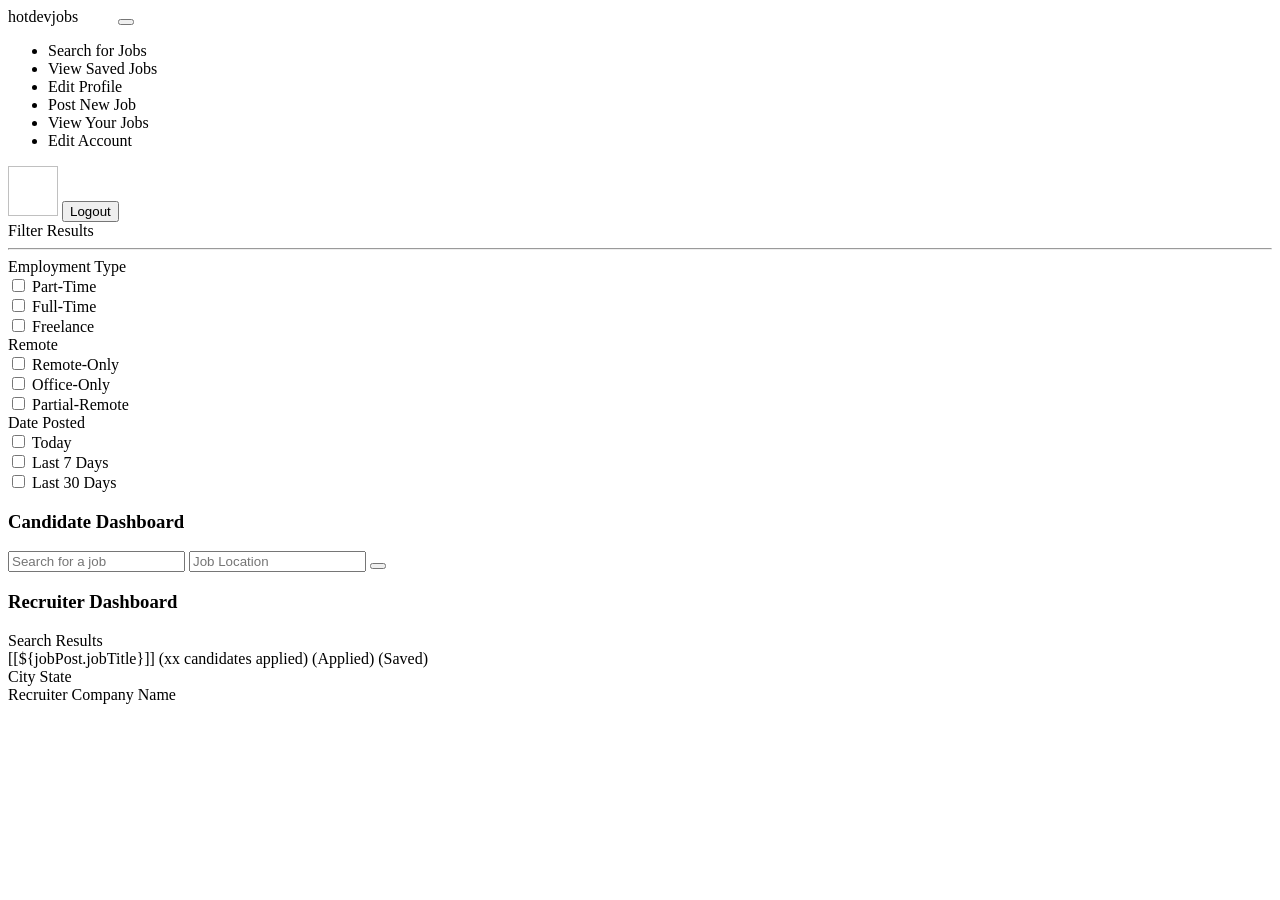
==== src/main/resources/templates/dashboard.html @ 827d48c8 "Initial commit - working project with Google login" ====
<!DOCTYPE html>
<html
  xmlns="http://www.w3.org/1999/xhtml"
  xmlns:th="http://www.thymeleaf.org"
  xmlns:layout="http://www.ultraq.net.nz/thymeleaf/layout"
  xmlns:sec="http://www.thymeleaf.org/extras/spring-security"
>
  <head>
    <meta charset="UTF-8" />
    <title>Dashboard</title>
    <meta charset="utf-8" />
    <meta http-equiv="x-ua-compatible" content="ie=edge" />
    <meta name="description" content="" />
    <meta name="viewport" content="width=device-width, initial-scale=1" />

    <link
      rel="stylesheet"
      type="text/css"
      media="all"
      th:href="@{/css/styles.css}"
    />
    <link
      th:rel="stylesheet"
      th:href="@{/webjars/bootstrap/css/bootstrap.min.css} "
    />
    <link th:rel="stylesheet" th:href="@{/webjars/font-awesome/css/all.css}" />
  </head>

  <body>
    <header class="navbar navbar-expand-lg navbar-dark">
      <label class="mt-2 ms-5 font-weight-bold h5"
        ><a th:href="@{/dashboard/}">hotdevjobs</a
        ><span class="logo_com font-weight-bold h5" style="color: white">
          .com</span
        ></label
      >
      <button
        class="navbar-toggler"
        type="button"
        data-toggle="collapse"
        data-target="#navbarTogglerDemo02"
        aria-controls="navbarTogglerDemo02"
        aria-expanded="false"
        aria-label="Toggle navigation"
      >
        <span class="navbar-toggler-icon"></span>
      </button>

      <div class="collapse navbar-collapse" id="navbarToggler">
        <ul class="navbar-nav m-auto mt-2 mt-lg-0">
          <li class="nav-item active">
            <a
              sec:authorize="hasAuthority('Job Seeker')"
              class="nav-link"
              th:href="@{/dashboard/}"
              ><i class="fas fa-search"></i>Search for Jobs</a
            >
          </li>
          <li class="nav-item">
            <a
              sec:authorize="hasAuthority('Job Seeker')"
              class="nav-link"
              th:href="@{/saved-jobs/}"
            >
              <i class="fa-solid fa-eye"></i>View Saved Jobs</a
            >
          </li>
          <li class="nav-item">
            <a
              sec:authorize="hasAuthority('Job Seeker')"
              class="nav-link"
              th:href="@{/job-seeker-profile/}"
            >
              <i class="fa-solid fa-pencil"></i>Edit Profile</a
            >
          </li>

          <li class="nav-item">
            <a
              sec:authorize="hasAuthority('Recruiter')"
              class="nav-link"
              th:href="@{/dashboard/add}"
              ><i class="fa-solid fa-file-circle-plus"></i>Post New Job</a
            >
          </li>
          <li class="nav-item active">
            <a
              sec:authorize="hasAuthority('Recruiter')"
              class="nav-link"
              th:href="@{/dashboard/}"
            >
              <i class="fa-solid fa-eye"></i>View Your Jobs</a
            >
          </li>
          <li class="nav-item">
            <a
              sec:authorize="hasAuthority('Recruiter')"
              class="nav-link"
              th:href="@{/recruiter-profile/}"
            >
              <i class="fa-solid fa-pencil"></i>Edit Account</a
            >
          </li>
        </ul>

        <img
          class="rounded-circle me-3"
          height="50px"
          width="50x"
          th:if="${user.photosImagePath!=null}"
          th:src="@{${user?.photosImagePath}}"
        />

        <label
          th:if="${user.firstName != null && user.lastName != null}"
          th:text="${user.firstName+' '+user.lastName}"
          class="nav-item nav-link px-2 me-3"
        >
        </label>

        <label
          th:unless="${user.firstName != null && user.lastName != null}"
          th:text="${username}"
          class="nav-item nav-link px-2 me-3"
        ></label>

        <button
          class="myBtn-light me-5"
          onclick="window.location.href='/logout'"
        >
          Logout
        </button>
      </div>
    </header>

    <section class="section">
      <div class="sidenav px-5">
        <div sec:authorize="hasAuthority('Job Seeker')">
          <label class="text-uppercase color-dull font-weight-bold"
            >Filter Results</label
          >
          <hr />
          <form id="myForm" th:action="@{/dashboard/}">
            <div class="row">
              <div class="col-lg-12">
                <label>Employment Type</label>
                <div class="form-check">
                  <input
                    class="form-check-input"
                    type="checkbox"
                    th:checked="${partTime}"
                    id="Part-time"
                    name="partTime"
                    th:value="Part-Time"
                  />
                  <label class="form-check-label" for="Part-time">
                    Part-Time
                  </label>
                </div>
                <div class="form-check">
                  <input
                    class="form-check-input"
                    type="checkbox"
                    id="full-time"
                    th:checked="${fullTime}"
                    name="fullTime"
                    th:value="Full-Time"
                  />
                  <label class="form-check-label" for="full-time">
                    Full-Time
                  </label>
                </div>
                <div class="form-check">
                  <input
                    class="form-check-input"
                    type="checkbox"
                    value=""
                    id="freelance"
                    th:value="Freelance"
                    name="freelance"
                    th:checked="${freelance}"
                  />
                  <label class="form-check-label" for="freelance">
                    Freelance
                  </label>
                </div>
              </div>
              <div class="col-lg-12">
                <label>Remote</label>
                <div class="form-check">
                  <input
                    class="form-check-input"
                    type="checkbox"
                    id="remote-only"
                    th:value="Remote-Only"
                    name="remoteOnly"
                    th:checked="${remoteOnly}"
                  />
                  <label class="form-check-label" for="remote-only">
                    Remote-Only
                  </label>
                </div>
                <div class="form-check">
                  <input
                    class="form-check-input"
                    type="checkbox"
                    id="Office-Only"
                    th:value="Office-Only"
                    name="officeOnly"
                    th:checked="${officeOnly}"
                  />
                  <label class="form-check-label" for="Office-Only">
                    Office-Only
                  </label>
                </div>
                <div class="form-check">
                  <input
                    class="form-check-input"
                    type="checkbox"
                    id="partial-remote"
                    th:value="Partial-Remote"
                    name="partialRemote"
                    th:checked="${partialRemote}"
                  />
                  <label class="form-check-label" for="partial-remote">
                    Partial-Remote
                  </label>
                </div>
              </div>
              <div class="col-lg-12">
                <label>Date Posted</label>
                <div class="form-check">
                  <input
                    class="form-check-input"
                    type="checkbox"
                    id="today"
                    name="today"
                    th:checked="${today}"
                  />
                  <label class="form-check-label" for="today"> Today </label>
                </div>
                <div class="form-check">
                  <input
                    class="form-check-input"
                    type="checkbox"
                    id="7days"
                    name="days7"
                    th:checked="${days7}"
                  />
                  <label class="form-check-label" for="7days">
                    Last 7 Days
                  </label>
                </div>
                <div class="form-check">
                  <input
                    class="form-check-input"
                    type="checkbox"
                    id="30days"
                    name="days30"
                    th:checked="${days30}"
                  />
                  <label class="form-check-label" for="30days">
                    Last 30 Days
                  </label>
                </div>
              </div>
            </div>
            <input id="hidJob" name="job" th:value="${job}" hidden />
            <input id="hidLoc" name="location" th:value="${location}" hidden />
          </form>
        </div>
      </div>

      <article>
        <div class="box" sec:authorize="hasAuthority('Job Seeker')">
          <h1 class="primary-title">Candidate Dashboard</h1>
          <div class="inner">
            <input
              id="job"
              class="radius-left"
              type="text"
              placeholder="Search for a job"
              name="job"
              th:value="${job}"
            />
            <input
              id="loc"
              class=""
              type="text"
              placeholder="Job Location"
              name="location"
              th:value="${location}"
            />
            <button class="radius-right" type="submit" form="myForm">
              <i class="fa fa-search"></i>
            </button>
          </div>
        </div>

        <div class="box" sec:authorize="hasAuthority('Recruiter')">
          <h1 class="primary-title">Recruiter Dashboard</h1>
        </div>
        <div class="box mt-3">
          <label
            class="large-label px-3 mb-3"
            sec:authorize="hasAuthority('Job Seeker')"
            >Search Results</label
          >
          <th:block th:each="jobPost:${jobPost}">
            <a
              th:href="@{/job-details-apply/{id}(id=${jobPost.jobPostId})}"
              style="text-decoration: none; color: black"
            >
              <div
                onclick="window.location='/job-details-apply/{id}(id=${jobPost.jobPostId})'"
                class="job-row"
              >
                <div class="row">
                  <div class="col-md-4">
                    <label class="job-title text-left">
                      [[${jobPost.jobTitle}]]
                      <span
                        class="title-span"
                        sec:authorize="hasAuthority('Recruiter')"
                        th:text="'('+ @{${jobPost.totalCandidates}}+' Candidates Applied)'"
                        >(xx candidates applied)</span
                      >
                      <span
                        class="title-span"
                        sec:authorize="hasAuthority('Job Seeker')"
                        th:if="${jobPost.isActive == true}"
                        >(Applied)</span
                      >
                      <span
                        class="title-span"
                        sec:authorize="hasAuthority('Job Seeker')"
                        th:if="${jobPost.isSaved == true}"
                        >(Saved)</span
                      >
                    </label>
                  </div>
                  <div class="col-md-4 text-center">
                    <label
                      th:text="${jobPost.jobLocationId.city+', '+ jobPost.jobLocationId.state}"
                    >
                      City State</label
                    >
                  </div>
                  <div class="col-md-4 text-right">
                    <label th:text="@{${jobPost.jobCompanyId.name}}"
                      >Recruiter Company Name</label
                    >
                  </div>
                </div>
              </div>
            </a>
          </th:block>
        </div>
      </article>
    </section>

    <script
      type="text/javascript"
      th:src="@{/webjars/jquery/jquery.min.js}"
    ></script>
    <script
      type="text/javascript"
      th:src="@{/webjars/bootstrap/js/bootstrap.min.js}"
    ></script>

    <script type="text/javascript" th:src="@{/js/main.js}"></script>
    <script>
      $("#job").change(function () {
        $("#hidJob").val($(this).val());
      });
      $("#loc").change(function () {
        $("#hidLoc").val($(this).val());
      });
    </script>
  </body>
</html>
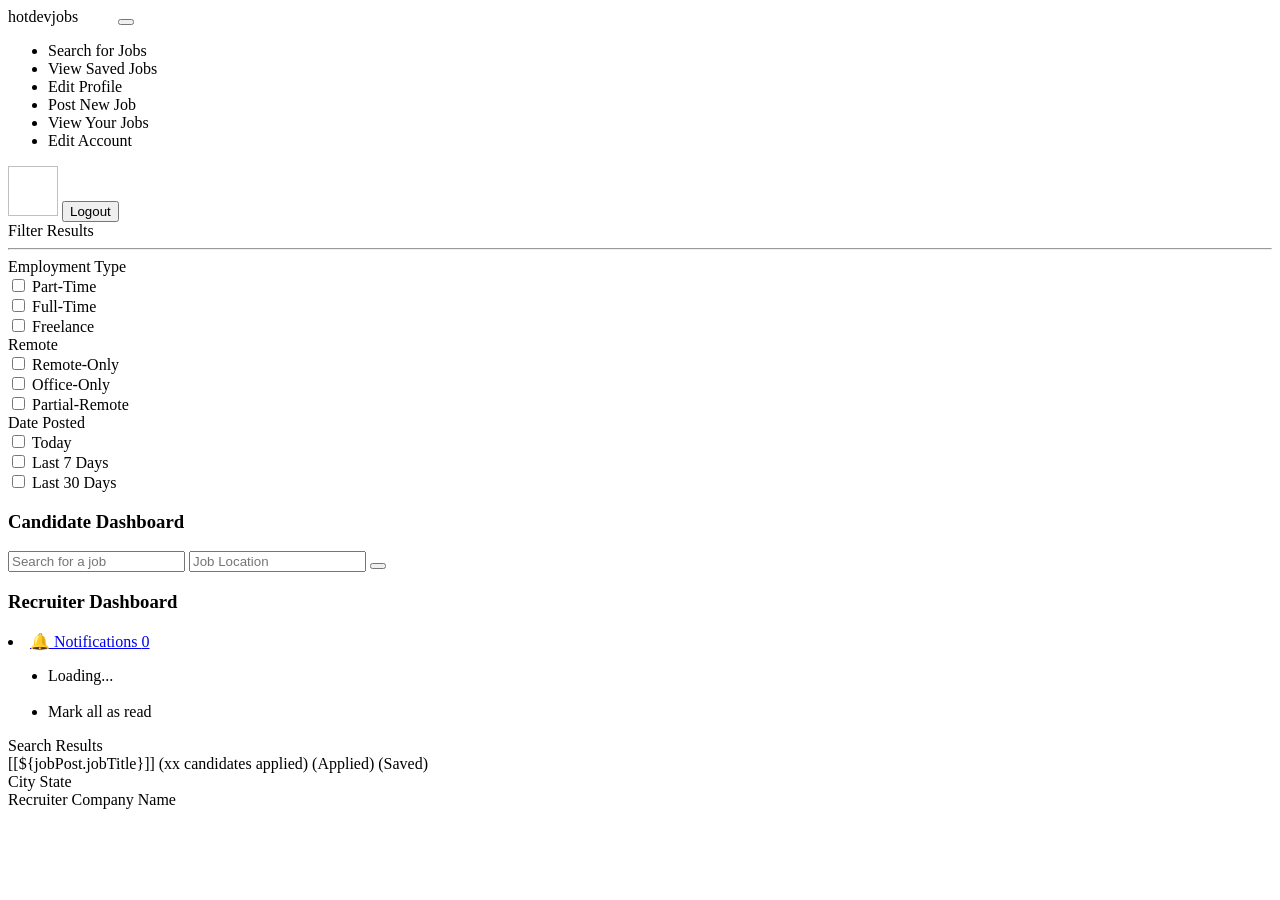
==== commit ca3a4a26: "Added Notification feature to recruiter dashboard for job applied by user" ====
--- a/src/main/resources/templates/dashboard.html
+++ b/src/main/resources/templates/dashboard.html
@@ -299,6 +299,36 @@
 
         <div class="box" sec:authorize="hasAuthority('Recruiter')">
           <h1 class="primary-title">Recruiter Dashboard</h1>
+          <div class="notification-icons">
+            <li class="nav-item dropdown">
+              <a
+                class="nav-link dropdown-toggle"
+                href="#"
+                id="notificationDropdown"
+                role="button"
+                data-bs-toggle="dropdown"
+                aria-expanded="false"
+              >
+                🔔 Notifications
+                <span id="notifCount" class="badge bg-danger ms-1">0</span>
+              </a>
+
+              <ul
+                class="dropdown-menu dropdown-menu-end"
+                aria-labelledby="notificationDropdown"
+                id="notifList"
+              >
+                <li class="dropdown-item text-muted">Loading...</li>
+                <br />
+                <li
+                  class="dropdown-item text-primary"
+                  onclick="markAllAsRead()"
+                >
+                  Mark all as read
+                </li>
+              </ul>
+            </li>
+          </div>
         </div>
         <div class="box mt-3">
           <label
@@ -377,5 +407,41 @@
         $("#hidLoc").val($(this).val());
       });
     </script>
+    <script>
+      document.addEventListener("DOMContentLoaded", function () {
+        const dropdownToggle = document.getElementById("notificationDropdown");
+
+        dropdownToggle.addEventListener("click", function () {
+          fetch("/notifications/fetch")
+            .then((res) => res.json())
+            .then((data) => {
+              const list = document.getElementById("notifList");
+              const count = document.getElementById("notifCount");
+
+              // Clear old list
+              list.innerHTML = "";
+
+              if (data.length === 0) {
+                list.innerHTML =
+                  "<li class='dropdown-item text-muted'>No new notifications</li>";
+              } else {
+                data.forEach((n) => {
+                  const li = document.createElement("li");
+                  li.classList.add("dropdown-item");
+                  li.textContent = n.message;
+                  list.appendChild(li);
+                });
+              }
+
+              count.textContent = data.length;
+            })
+            .catch((err) => {
+              console.error("Notification AJAX Error:", err);
+            });
+        });
+      });
+    </script>
+    <script src="/webjars/jquery/3.7.1/jquery.min.js"></script>
+    <script src="/webjars/bootstrap/5.3.3/js/bootstrap.bundle.min.js"></script>
   </body>
 </html>
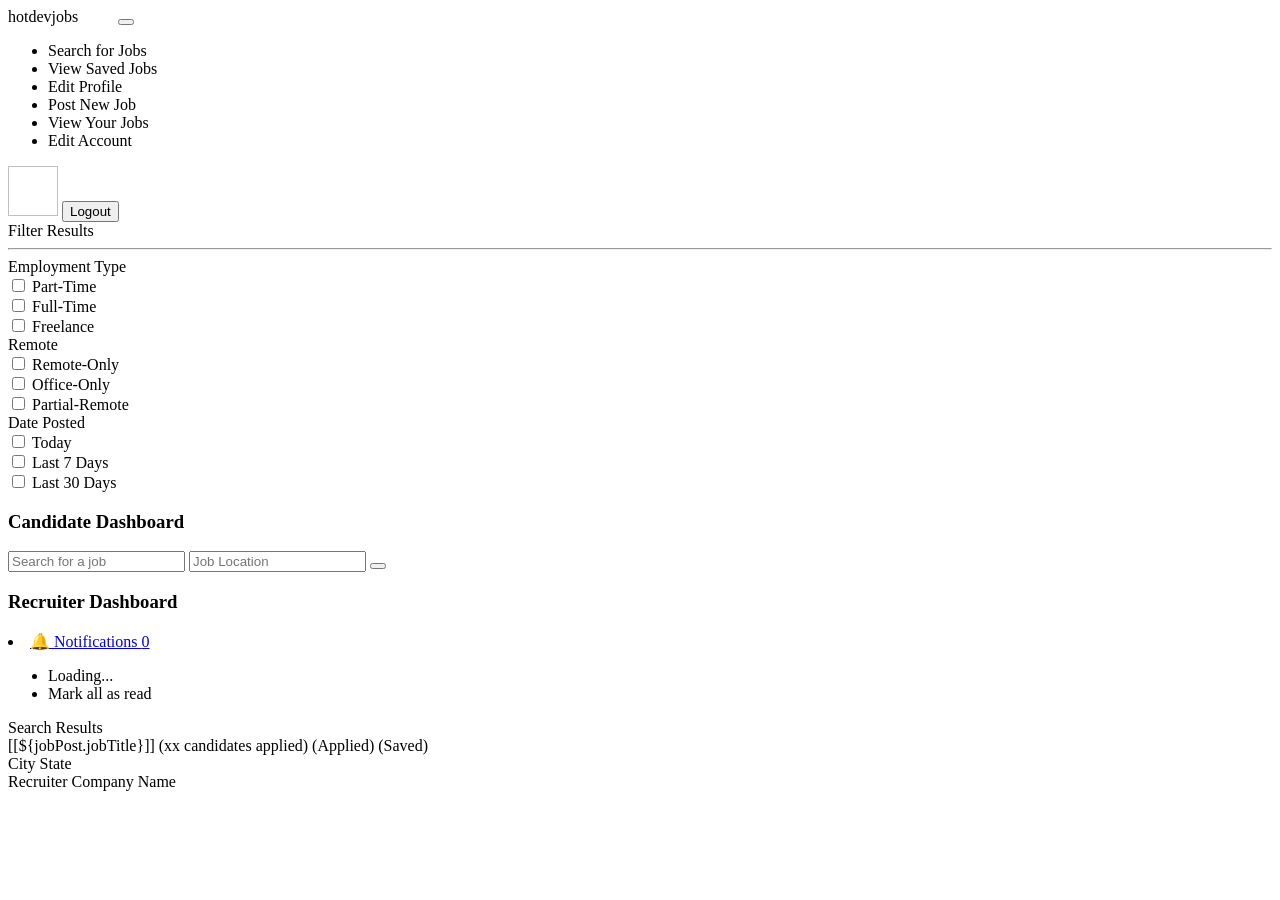
==== commit 7c96383f: "Modified Notification logic: Clickable notification, Mark All Read" ====
--- a/src/main/resources/templates/dashboard.html
+++ b/src/main/resources/templates/dashboard.html
@@ -312,14 +312,12 @@
                 🔔 Notifications
                 <span id="notifCount" class="badge bg-danger ms-1">0</span>
               </a>
-
               <ul
                 class="dropdown-menu dropdown-menu-end"
                 aria-labelledby="notificationDropdown"
                 id="notifList"
               >
                 <li class="dropdown-item text-muted">Loading...</li>
-                <br />
                 <li
                   class="dropdown-item text-primary"
                   onclick="markAllAsRead()"
@@ -407,6 +405,7 @@
         $("#hidLoc").val($(this).val());
       });
     </script>
+
     <script>
       document.addEventListener("DOMContentLoaded", function () {
         const dropdownToggle = document.getElementById("notificationDropdown");
@@ -418,7 +417,65 @@
               const list = document.getElementById("notifList");
               const count = document.getElementById("notifCount");
 
-              // Clear old list
+              // Clear old content
+              list.innerHTML = "";
+
+              if (data.length === 0) {
+                list.innerHTML = `<li class='dropdown-item text-muted'>No new notifications</li>`;
+              } else {
+                data.forEach((n) => {
+                  const li = document.createElement("li");
+                  li.classList.add("dropdown-item");
+                  li.innerHTML = `
+                            <a href="/job-seeker-profile/${n.jobSeekerId}" onclick="deleteNotification(${n.id})">${n.message}</a>
+                        `;
+                  list.appendChild(li);
+                });
+
+                // ✅ Append the Mark All as Read option
+                const divider = document.createElement("li");
+                divider.innerHTML = "<hr class='dropdown-divider'>";
+                list.appendChild(divider);
+
+                const markAllLi = document.createElement("li");
+                markAllLi.innerHTML = `
+                        <a href="#" class="dropdown-item text-primary" onclick="markAllAsRead()">Mark all as read</a>
+                    `;
+                list.appendChild(markAllLi);
+              }
+
+              // Update count
+              count.textContent = data.length;
+            })
+            .catch((err) => {
+              console.error("Notification AJAX Error:", err);
+            });
+        });
+      });
+
+      function markAllAsRead() {
+        fetch("/notifications/mark-all-read", { method: "POST" })
+          .then(() => {
+            // Reload the bell UI immediately
+            document.getElementById(
+              "notifList"
+            ).innerHTML = `<li class='dropdown-item text-muted'>No new notifications</li>`;
+            document.getElementById("notifCount").textContent = "0";
+          })
+          .catch((err) => console.error("Mark all read failed", err));
+      }
+    </script>
+
+    <!-- <script>
+      document.addEventListener("DOMContentLoaded", function () {
+        const dropdownToggle = document.getElementById("notificationDropdown");
+
+        dropdownToggle.addEventListener("click", function () {
+          fetch("/notifications/fetch")
+            .then((res) => res.json())
+            .then((data) => {
+              const list = document.getElementById("notifList");
+              const count = document.getElementById("notifCount");
               list.innerHTML = "";
 
               if (data.length === 0) {
@@ -428,19 +485,30 @@
                 data.forEach((n) => {
                   const li = document.createElement("li");
                   li.classList.add("dropdown-item");
-                  li.textContent = n.message;
+                  li.innerHTML = `
+                            <a href="/job-seeker-profile/${n.jobSeekerId}" onclick="deleteNotification(${n.id})">${n.message}</a>
+                        `;
                   list.appendChild(li);
                 });
               }
-
               count.textContent = data.length;
-            })
-            .catch((err) => {
-              console.error("Notification AJAX Error:", err);
             });
         });
       });
-    </script>
+
+      function markAllAsRead() {
+        fetch("/notifications/mark-all-read", { method: "POST" }).then(() =>
+          location.reload()
+        );
+      }
+
+      function deleteNotification(id) {
+        fetch("/notifications/delete/" + id, {
+          method: "POST",
+        });
+      }
+    </script> -->
+
     <script src="/webjars/jquery/3.7.1/jquery.min.js"></script>
     <script src="/webjars/bootstrap/5.3.3/js/bootstrap.bundle.min.js"></script>
   </body>
